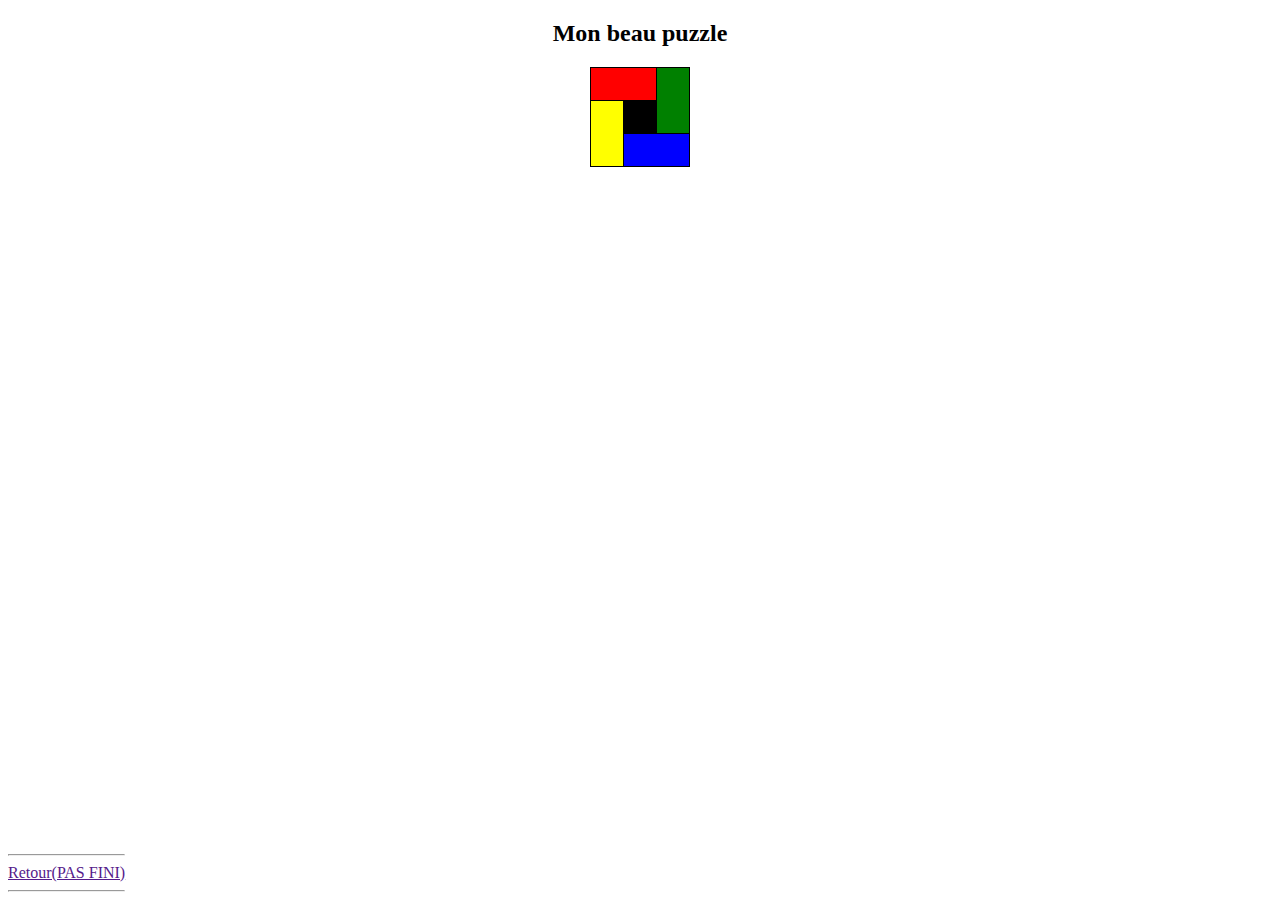
==== exercice1.html @ 4b0d776e "first commit" ====
<!DOCTYPE html>
<html lang="en">
<head>
    <meta charset="UTF-8">
    <title>Mon beau puzzle</title>
    <link rel="stylesheet" href="exercice1.css">
</head>

<body>

    <h2>
        Mon beau puzzle
    </h2>

    <table>
<!--1-2-3-->
        <tr>
            <td colspan="2" style="background-color: red;"></td>
            <td rowspan="2" style="background-color: green"></td>
        </tr>
<!--4-5-6-->
        <tr>
            <td rowspan="2" style="background-color: yellow;"></td>
            <td style="background-color: black;"></td>
        </tr>
<!--7-8-9-->
        <tr>
            <td colspan="2" style="background-color: blue;"></td>
        </tr>

    </table>
    <p>
        <div style="position: absolute; bottom: 0;"><hr>
            <a 
    
                href="">Retour(PAS FINI)

            </a><hr>
        </div>
        
</body>
</html>
---- exercice1.css ----
table, td{
    border: 1px solid black;
    border-collapse: collapse;
    padding: 16px;
    margin: auto;
}

h2{
    text-align: center;
}

p{
    text-align: left;
}
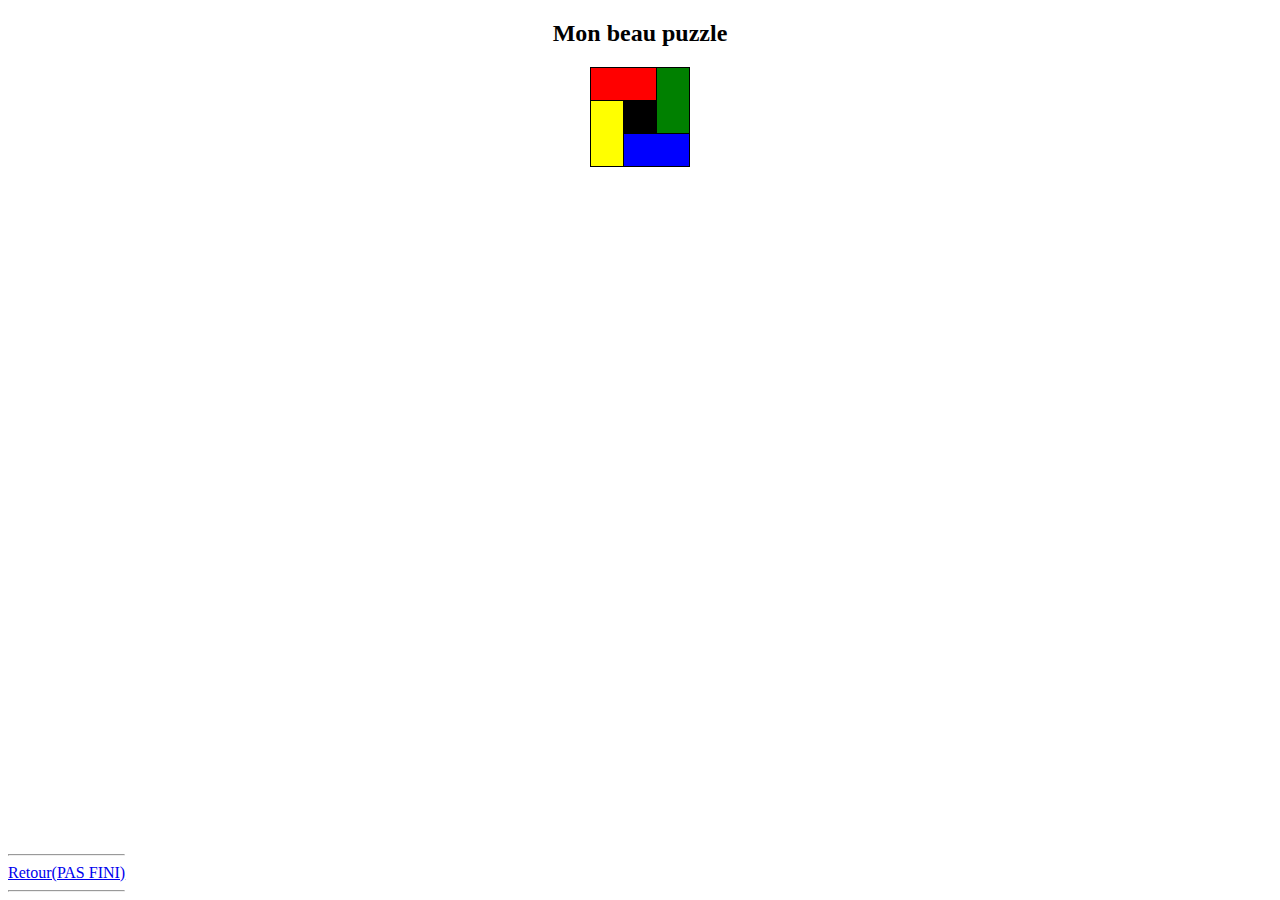
==== commit ab70e899: "Changement des titres" ====
--- a/exercice1.html
+++ b/exercice1.html
@@ -2,7 +2,7 @@
 <html lang="en">
 <head>
     <meta charset="UTF-8">
-    <title>Mon beau puzzle</title>
+    <title>MonBeauPuzzle</title>
     <link rel="stylesheet" href="exercice1.css">
 </head>
 
@@ -33,10 +33,10 @@
         <div style="position: absolute; bottom: 0;"><hr>
             <a 
     
-                href="">Retour(PAS FINI)
+                href="https://germenappe.github.io/Labo-3/">Retour(PAS FINI)
 
             </a><hr>
         </div>
-        
+
 </body>
 </html>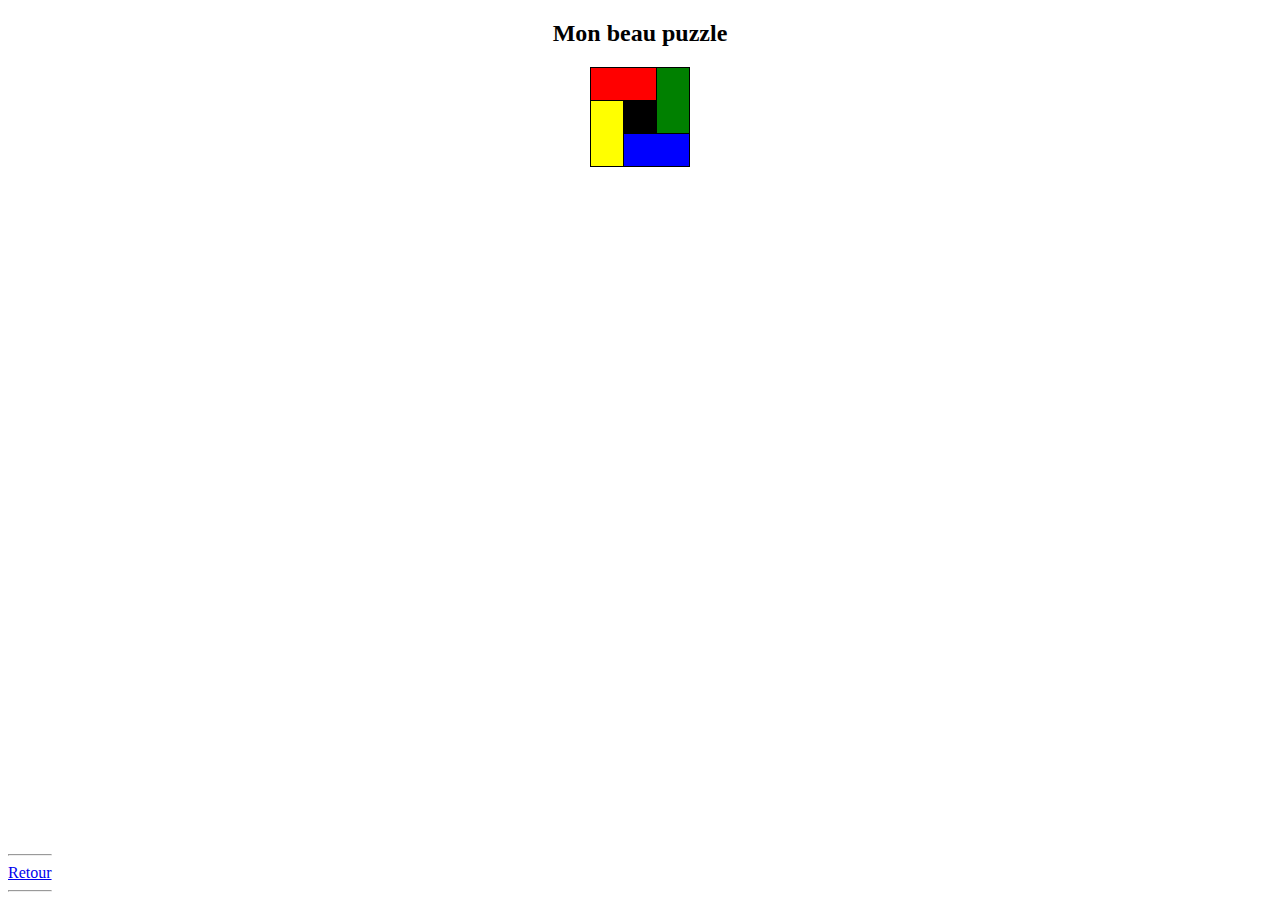
==== commit c59672b9: "Mis les url" ====
--- a/exercice1.html
+++ b/exercice1.html
@@ -2,7 +2,7 @@
 <html lang="en">
 <head>
     <meta charset="UTF-8">
-    <title>MonBeauPuzzle</title>
+    <title>Mon beau puzzle</title>
     <link rel="stylesheet" href="exercice1.css">
 </head>
 
@@ -33,7 +33,7 @@
         <div style="position: absolute; bottom: 0;"><hr>
             <a 
     
-                href="https://germenappe.github.io/Labo-3/">Retour(PAS FINI)
+                href="https://germenappe.github.io/Labo-3/">Retour
 
             </a><hr>
         </div>
